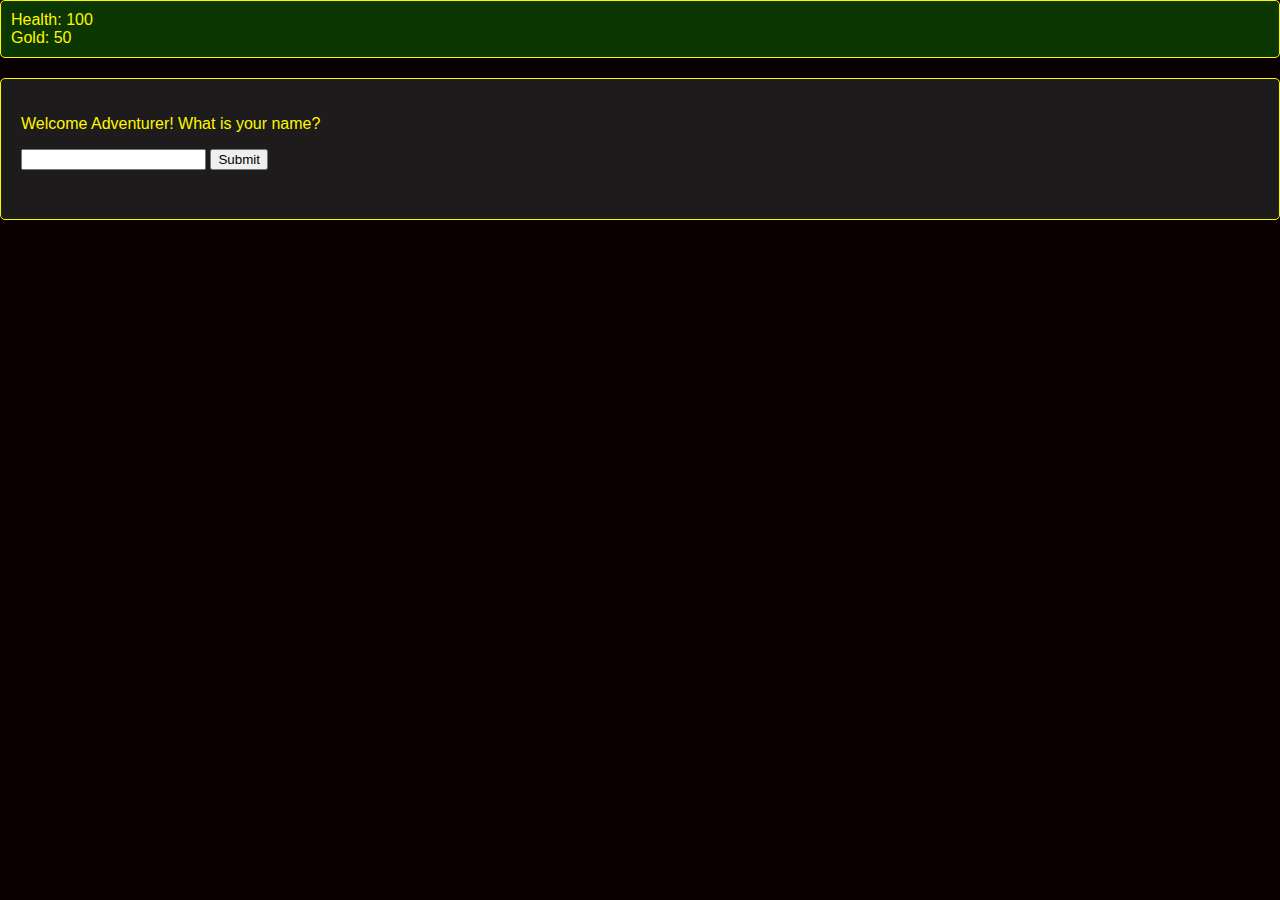
==== JavascriptRPGGame/index.html @ 83d3d874 "1st submit for AdventureRPG" ====
<!DOCTYPE html>
<html lang="en">
<head>
    <meta charset="UTF-8">
    <meta name="viewport" content="width=device-width, initial-scale=1.0">
    <title>Adventure RPG</title>
    <link rel="stylesheet" href="stylesheet.css">
</head>
<body>
    <div class="status">
        <p>Health: <span id="health">100</span></p>
        <p>Gold: <span id="gold">50</span></p>
    </div>
    <div class="description" id="descriptionContainer">
        <p id="description">Welcome Adventurer! What is your name?</p>
        <input type="text" id="playerNameInput">
        <button onclick="submitName()">Submit</button>
        
        


    </div>
    <script src="AdventureRPG.js"></script>
</body>
</html>
---- JavascriptRPGGame/stylesheet.css ----
body {
    font-family: Arial, sans-serif;
    margin: 0;
    padding: 0;
    background-color: #0a0000;
}

.status {
    background-color: hsl(108, 93%, 11%);
    padding: 10px;
    margin-bottom: 20px;
    color: hsl(58, 100%, 50%);
    border: 1px solid hsl(58, 100%, 50%);
    border-radius: 5px;
}

.status p {
    margin: 0;
}

.description {
    background-color: hsl(0, 5%, 11%);
    color: hsl(58, 100%, 50%); 
    padding: 20px;
    border: 1px solid hsl(58, 100%, 50%);
    border-radius: 5px;
    min-height: 100px;
}
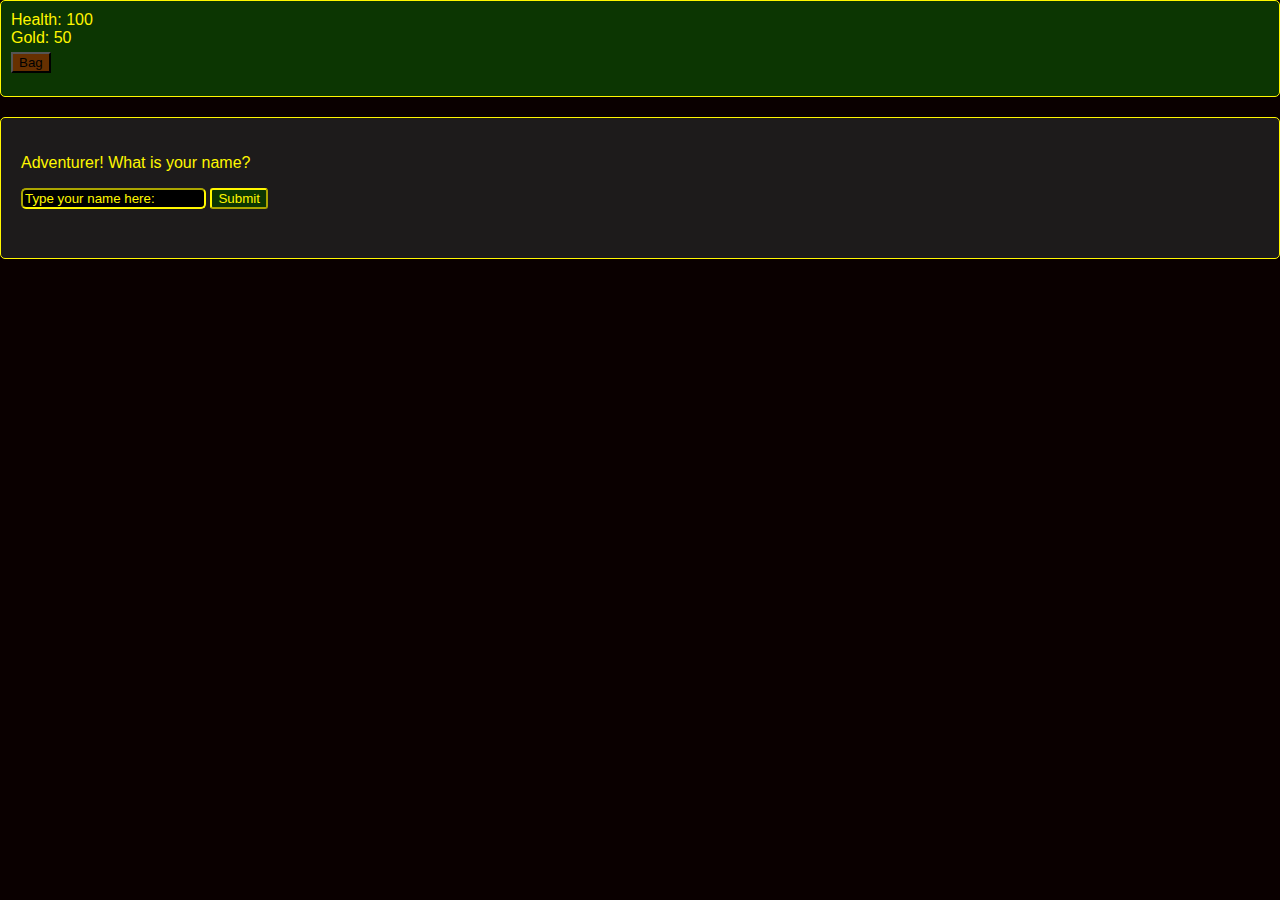
==== commit c3568253: "start of the bag function" ====
--- a/JavascriptRPGGame/index.html
+++ b/JavascriptRPGGame/index.html
@@ -7,18 +7,15 @@
     <link rel="stylesheet" href="stylesheet.css">
 </head>
 <body>
-    <div class="status">
+    <div class="status" id="statusbar">
         <p>Health: <span id="health">100</span></p>
         <p>Gold: <span id="gold">50</span></p>
+        <button id="bagbtn" onclick="openBag()">Bag</button>
     </div>
     <div class="description" id="descriptionContainer">
-        <p id="description">Welcome Adventurer! What is your name?</p>
-        <input type="text" id="playerNameInput">
-        <button onclick="submitName()">Submit</button>
-        
-        
-
-
+        <p id="description">Adventurer! What is your name?</p>
+        <input type="text" id="playerNameInput" placeholder="Type your name here:">
+        <button id="submitName"  onclick="submitName()">Submit</button>
     </div>
     <script src="AdventureRPG.js"></script>
 </body>
--- a/JavascriptRPGGame/stylesheet.css
+++ b/JavascriptRPGGame/stylesheet.css
@@ -14,8 +14,19 @@
     border-radius: 5px;
 }
 
+.status {
+    min-height: 75px;
+}
+
 .status p {
     margin: 0;
+}
+
+.status button {
+    margin-right: 2px;
+    margin-top: 5px;
+    background-color: hsl(28, 100%, 20%);
+
 }
 
 .description {
@@ -25,4 +36,25 @@
     border: 1px solid hsl(58, 100%, 50%);
     border-radius: 5px;
     min-height: 100px;
+}
+
+#playerNameInput {
+    color: hsl(58, 100%, 50%);
+    background-color: hsl(0, 0%, 0%);
+    border-color: hsl(58, 100%, 50%);
+    border-radius: 5px;
+}
+
+#submitName {
+    background-color: hsl(108, 93%, 11%);
+    color: hsl(58, 100%, 50%);
+    border-color: hsl(58, 100%, 50%);
+    border-radius: 3px;
+}
+#playerNameInput::placeholder {
+    color: hsl(58, 100%, 50%);
+}
+
+button {
+    font-family: Arial, sans-serif;
 }